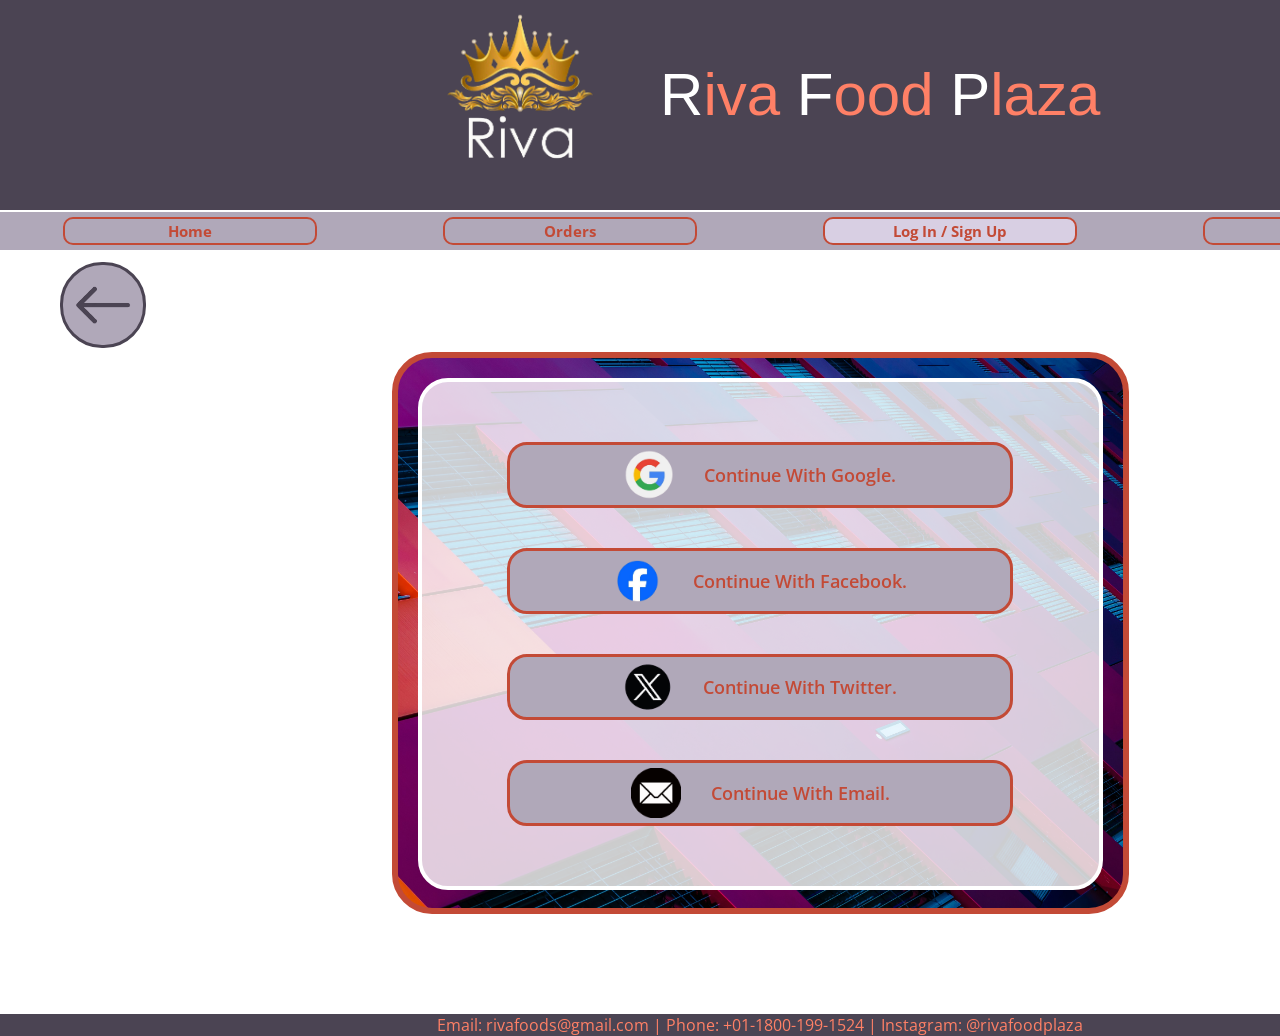
==== login.html @ 5a908bca "Initial Commit" ====
<!DOCTYPE html>
<html>
    <title>Welcome to RIVA</title>
    <meta charset="utf-8">
    <link href="head-foot.css" rel="stylesheet">
    <link href="loginstyle.css" rel="stylesheet">
    <link rel="preconnect" href="https://fonts.googleapis.com">
    <link rel="preconnect" href="https://fonts.gstatic.com" crossorigin>
    <link href="https://fonts.googleapis.com/css2?family=Big+Shoulders+Stencil:opsz,wght@10..72,100..900&family=Open+Sans:ital,wght@0,300..800;1,300..800&family=Winky+Sans:ital,wght@0,300..900;1,300..900&display=swap" rel="stylesheet">
    <body>
        <header>
            <img src="resources/logo.png" />
            <h1><span class="alpha">R</span>iva <span class="alpha">F</span>ood <span class="alpha">P</span>laza</h1>
        </header>
        <nav>
            <a href="index.html"><h5 class = "nst">Home</h5></a>
            <a href="order.html"><h5 class = "nst">Orders</h5></a>
            <h5 id = "st">Log In / Sign Up</h5>
            <a href="dinein.html"><h5 class = "nst">Dine In</h5></a>
        </nav>
        <main>
            <img src="resources/backIcon.png" class="hid" id="backButton" />
            <!-- Continue Section Starts -->
            <section class="background" id="continue">
                <section class="content">
                    <a href="#"   id="google-link"><div>
                        <img src="resources/google.png" />
                        <p>Continue With Google.</p>
                    </div></a>
                    <a href="#" id="facebook-link"><div>
                        <img src="resources/facebook.png" />
                        <p>Continue With Facebook.</p>
                    </div></a>
                    <a href="#" id="twitter-link"><div>
                        <img src="resources/twitter.png" />
                        <p>Continue With Twitter.</p>
                    </div></a>
                    <a href="#" id="email-link"><div>
                        <img src="resources/email2.png" />
                        <p>Continue With Email.</p>
                    </div></a>
                </section>
            </section>
            <!-- Login Section Starts -->
            <section class="hidden" id="login">
                <section class="content">
                    <h3>Welcome! Please provide following details.</h3>
                    <div id = "email">
                        <img src="resources/Email.png" class="inputIcon" alt="Enter Email or Phone"/>
                        <input type = "text" placeholder="Enter Email Or Phone" class="log" id="emailInput" maxlength="25">
                    </div>
                    <div id = "password">
                        <img src="resources/Password.png" class="inputIcon" alt="Enter Password"/>
                        <input type="password" placeholder="Enter Password" class="log" required maxlength="15">
                    </div>
                    <div class="button">
                        <input type="button" value="Log In" class="buttonStyle" id="LogIn">
                        <input type="button" value="Sign Up" class="buttonStyle" id="SignUp">
                    </div>
                    <div>
                        <input type="button" value="Forget Password" id="forgetButton">
                    </div>
                </section>
            </section>
            <!-- Sign Up Section Starts-->
            <section class="hidden" id="signup">
                <section class="content">
                    <h3>Register.</h3>
                    <div id="names">
                        <div>
                            <label for="firstname">First Name :</label>
                            <input type="text" id="firstname" class="inputBox" required maxlength="25">
                        </div>
                        <div>
                            <label for="lastname">Last Name :</label>
                            <input type="text" id="lastname" class="inputBox" required maxlength="25">
                        </div>
                    </div>
                    <div id="extras">
                        <div id="extrasPhone">
                            <label for="phone">Phone :</label>
                            <input type="text" id="phone" class="inputBox" required maxlength="15">
                        </div>
                        <div id="extrasEmail">
                            <label for="username">Email :</label>
                            <input type="email" required id="username" class="inputBox" maxlength="25">
                        </div>
                    </div>
                    <div id="gender">
                            <label>Gender :</label>
                            <input type="radio" id="male" value="male" name="gender">
                            <label for="male">Male</label>
                            <input type="radio" id="female" value="female" name="gender">
                            <label for="female">Female</label>
                            <input type="radio" id="other" value="other" name="gender">
                            <label for="other">Other</label>
                    </div>
                    <div id="pass">
                        <div>
                            <label for="newpass">Password :</label>
                            <input type="password" id="newpass" class="inputBox" required maxlength="15">
                        </div>
                        <div>
                            <label for="cnfpass">Confirm Password :</label>
                            <input type="password" id="cnfpass" class="inputBox" required maxlength="15">
                        </div>
                    </div>
                    <div class="button">
                        <input type="button" value="Sign Up" class="buttonStyle">
                    </div>
                </section>
            </section>
            <!-- Forget Password Section Start -->
            <section class="hidden" id="forgetPass">
                <section class="content">
                    <h3>Don't worry! We have your back.</h3>
                    <div id="forget-1">
                        <div id="forgetOne">
                            <img src="resources/Email.png" alt="Enter Email" class="inputIcon" />
                            <input type="email" placeholder="Please Enter Your Email Here" id="inputEmail" class="log" maxlength="25">
                        </div>
                        <input type="button" class="buttonStyle" id="continueButton-1" value="Continue">
                    </div>
                    <div id="forget-2" class="hidden">
                        <p>We have sent a verification code to your email address to confirm your identity and ensure that you are the rightful owner of this account. Please check your inbox and enter the code to complete the verification process.</p>
                        <input type="text" placeholder="Enter Verification Code" id="veri-code" class="inputBox">
                        <input type="button" class="buttonStyle" id="continueButton-2" value="Continue">
                    </div>
                </section>
            </section>
            <!-- Change Password Section Starts -->
            <section class="hidden" id="changePass">
                <section class="content">
                    <h3>Time for a Password Makeover!</h3>
                    <input type="password" placeholder="Please Enter New Password" id="newPassword" class="inputBox">
                    <input type="password" placeholder="Confirm New Password" id="confirmPassword" class="inputBox">
                    <div>
                        <input type="button" class="buttonStyle" value="Continue" id="continueButton-3">
                    </div>
                </section>
            </section>
            <!-- Password Changed Section Starts -->
            <section class="hidden" id="passChanged">
                <section class="content">
                    <h3>Success! Your Password Has Been Updated Securely.</h3>
                    <div id="message-1">
                        <p>Thank you for choosing Riva Food Plaza! We’re delighted to have served you and hope you enjoyed your meal. Your support means the world to us, and we can’t wait to welcome you back for another delicious experience!</p>
                    </div>
                    <div id="message-2">
                        <p>&#9135;&#9135;  Stay happy, stay hungry!</p>
                    </div>
                    <div>
                        <input type="button" class="buttonStyle" value="Okay" id="okayButton">
                    </div>
                </section>
            </section>
        </main>
        <footer>
            <p>Email: rivafoods@gmail.com  |  Phone: +01-1800-199-1524  |  Instagram: @rivafoodplaza</p>
        </footer>
        <script src="login.js"></script>
    </body>
</html>
---- head-foot.css ----
* {
    margin: 0px;
    padding: 0px;
}
@font-face {
    font-family: "Century Gothic";
    src: url('font/centurygothic.ttf') format("ttf");
}
.alpha {
    color: white;
}
body {
    width: 1520px;
}
header img {
    height: 200px;
    padding-top: 10px;
}
header {
    display: flex;
    padding: 0 0 0 25%;
    width: 75%;
    background-color: #4b4453;
}
header h1 {
    text-align: center;
    /* margin-left: 10px; */
    margin-top: 60px;
    font-family: "Century Gothic", sans-serif;
    font-size: 60px;
    color: #ff8066;
    font-weight: 300;
}
nav {
    display: flex;
    justify-content: space-around;
    margin-top: 2px;
    background-color: #b0a8b9;
    font-family: "Open Sans", sans-serif;
    font-size: 18px;
    position: sticky;
    top: 0px;
    z-index: 1;
}
a {
    text-decoration: none;
}
nav h5{
    text-align: center;
    margin-top: 5px;
    margin-bottom: 5px;
    padding: 2px 0px;
    border: 2px #c34a36 solid;
    color: #c34a36;
    width: 250px;
    border-radius: 10px;
}
.nst:hover {
    color: white;
    border: 2px white solid;
}
#st {
    background-color: rgba(216, 207, 227);;
}
footer {
    font-family: "Open Sans", sans-serif;
    text-align: center;
    margin-top: 30px;
    background-color: #4b4453;
    color: #ff8066;
}
---- loginstyle.css ----
* {
    caret-color: #c34a36;
}
.vis {
    height: 80px;
    background-color: #c34a36;
    border-radius: 42px;
    border: 3px #c34a36 solid;
    margin-top: 12px;
    margin-left: 60px;
}
.vis:hover {
    background-color: #ff8066;
}
.hid {
    height: 80px;
    background-color: #b0a8b9;
    border-radius: 42px;
    border: 3px #4b4453 solid;
    margin-top: 12px;
    margin-left: 60px;
}
.hidden {
    display: none !important;
}
.background {
    background-image: url("resources/sec-background.jpg");
    background-size: 725px 550px;
    margin: 0px auto;
    margin-bottom: 100px;
    border: 6px #c34a36 solid;
    border-radius: 40px;
    width: 725px;
    height: 550px;
}
.content {
    font-family: "Open Sans", sans-serif;
    display: block;
    background-color: rgba(255, 255, 255,0.8);
    margin: 20px;
    padding: 20px;
    text-align: center;
    border-radius: 30px;
    border: 4px white solid;

}
section h3 {
    text-align: left;
    margin: 20px 20px;
    padding-left: 10px;
    padding-bottom: 15px;
    font-size: 30px;
    color: #845ec2;
    border-bottom: 2px #4b4453 solid;
    font-weight: 600;
}
.inputIcon {
    height: 40px;
    background-color: rgba(216, 207, 227, 0.8);
    border-top-left-radius: 23px;
    border-bottom-left-radius: 23px;
}
.log:focus-visible {
    outline: none;
}
#email:focus-within, #password:focus-within, #forgetOne:focus-within {
    border-color: #ff8066;
    border-radius: 35px;
}
#email, #password {
    display: flex;
    justify-content: center;
    align-items: center;
    margin: 38px auto;
    width: 350px;
    border: 3px #c34a36 solid;
    border-radius: 30px;
}
.log {
    height: 40px;
    width: 300px;
    background-color: rgba(216, 207, 227, 0.8);
    border: none;
    border-top-right-radius: 23px;
    border-bottom-right-radius: 23px;
    padding-left: 10px;
    font-size: 18px;
    color: #4b4453;
}
.button {
    font-family: "Open Sans";
    display: flex;
    justify-content: center;
    gap: 50px;
}
.buttonStyle {
    background-color: #b0a8b9;
    width: 150px;
    height: 50px;
    border-radius: 22px;
    border: 3px #c34a36 solid;
    font-weight: bold;
    color: #c34a36;
    font-size: 18px;
}
.buttonStyle:hover, .signup:hover {
    border-color: white;
    color: white;
    font-size: 20px;
}
#forgetButton {
    display: flex;
    justify-content: center;
    align-items: center;
    margin: 10px auto;
    font-size: 18px;
    color: #c34a36;
    border: 3px #c34a36 solid;
    border-radius: 22px;
    font-weight: bold;
    width: 200px;
    height: 50px;
    background-color: #b0a8b9;
}
#forgetButton:hover {
    font-size: 20px;
    color: white;
    border-color: white;
}
#continue img {
    height: 50px;
}
#continue div {
    display: flex;
    justify-content: center;
    align-items: center;
    margin: 40px auto;
    width: 500px;
    height: 60px;
    border: 3px #c34a36 solid;
    background-color: #b0a8b9;
    border-radius: 20px;
    color: #c34a36;
    font-size: 18px;
    font-weight: 600;
}
#continue p {
    padding-left: 30px;
}
#continue div:hover {
    color: white;
    border-color: white;
    font-size: 20px;
}
#names {
    display: flex;
    justify-content: center;
    align-items: center;
    font-size: 14px;
    color: #4b4453;
    font-weight: 600;
    margin: 20px auto;
    margin-top: 60px;
    gap: 15px;

}
#names input {
    margin-left: 10px;
    padding-inline: 10px;
    height: 30px;
    border: 3px #c34a36 solid;
    border-radius: 15px;
    background-color: rgba(216, 207, 227, 0.8);
    color: #4b4453;
    font-size: 14px;
}
#extras {
    display: flex;
    justify-content: space-evenly;
    align-items: center;
    font-size: 14px;
    color: #4b4453;
    font-weight: 600;
    margin-top: 20px;
    margin-bottom: 20px;
}
#extrasPhone {
    padding-left: 35px;
}
#extrasEmail {
    padding-left: 40px;
}
#extras input {
    padding-inline: 10px;
    height: 30px;
    border: 3px #c34a36 solid;
    border-radius: 15px;
    background-color: rgba(216, 207, 227, 0.8);
    color: #4b4453;
    font-size: 14px;
    margin-left: 10px;
}
#gender {
    display: flex;
    justify-content: center;
    align-items: center;
    font-size: 14px;
    color: #4b4453;
    font-weight: 600;
    gap: 20px;
    margin: 25px auto;
}
#pass {
    display: block;
    justify-content: center;
    align-items: center;
    font-size: 14px;
    color: #4b4453;
    font-weight: 600;
}
#pass div {
    text-align: left;
    margin-top: 20px;
    margin-bottom: 20px;
    margin-left: 90px;
    width: 500px;
}
#pass input {
    padding-inline: 10px;
    height: 30px;
    border: 3px #c34a36 solid;
    border-radius: 15px;
    background-color: rgba(216, 207, 227, 0.8);
    color: #4b4453;
    font-size: 14px;
    width: 330px;
}
#pass #newpass{
    margin-left: 63px;
}
#pass #cnfpass {
    margin-left: 6px;
}
#signup .button {
    align-items: center;
    margin-top: 20px;
    margin-left: 30px;
}
.inputBox:focus-visible {
    outline: none !important;
    border-color: #ff8066 !important;
}
#forgetOne {
    display: flex;
    margin: 143px auto;
    width: 350px;
    border: 3px #c34a36 solid;
    border-radius: 30px;
}
#forget-2 {
    margin: 0px auto;
    width: 550px;
}
#forget-2 p {
    font-size: 25px;
    color: #4b4453;
    margin: 35px auto;
}
#forget-2 #veri-code {
    padding-inline: 10px;
    height: 50px;
    border: 3px #c34a36 solid;
    border-radius: 28px;
    background-color: rgba(216, 207, 227, 0.8);
    color: #4b4453;
    font-size: 20px;
    width: 400px;
    text-align: center;
    margin-bottom: 35px;
}
#newPassword {
    padding-inline: 30px;
    height: 50px;
    border: 3px #c34a36 solid;
    border-radius: 28px;
    background-color: rgba(216, 207, 227, 0.8);
    color: #4b4453;
    font-size: 20px;
    width: 400px;
    margin-top: 50px;
    margin-bottom: 40px;
}
#confirmPassword {
    padding-inline: 30px;
    height: 50px;
    border: 3px #c34a36 solid;
    border-radius: 28px;
    background-color: rgba(216, 207, 227, 0.8);
    color: #4b4453;
    font-size: 20px;
    width: 400px;
    margin: 40px auto
}
#continueButton-3 {
    margin-top: 20px;
    margin-bottom: 5px;
}
#message-1 {
    width: 500px;
    margin: 40px auto;
    font-size: 20px;
    color: #4b4453;
}
#message-2 {
    width: 500px;
    margin: 45px auto;
    font-size: 20px;
    color: #4b4453;
    text-align: left;
}
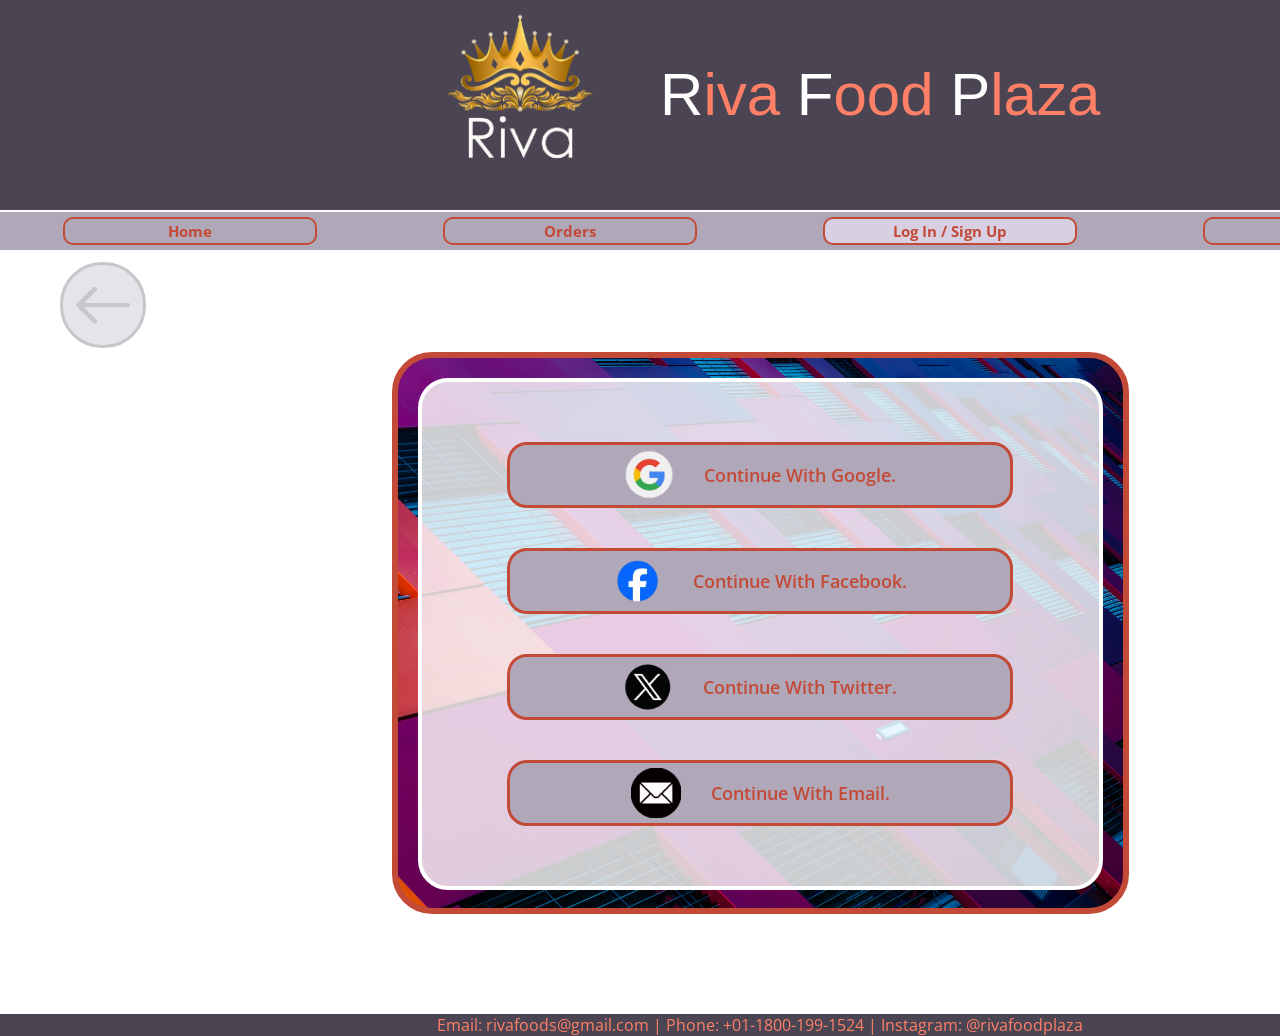
==== commit cbfa730a: "Refactored javascript as per ECMA syntax & finsihed signup functionality" ====
--- a/login.html
+++ b/login.html
@@ -106,14 +106,14 @@
                         </div>
                     </div>
                     <div class="button">
-                        <input type="button" value="Sign Up" class="buttonStyle">
+                        <input type="button" value="Sign Up" class="buttonStyle" id="signUpButton">
                     </div>
                 </section>
             </section>
             <!-- Forget Password Section Start -->
             <section class="hidden" id="forgetPass">
                 <section class="content">
-                    <h3>Don't worry! We have your back.</h3>
+                    <h3 id="veri-head">Don't worry! We have your back.</h3>
                     <div id="forget-1">
                         <div id="forgetOne">
                             <img src="resources/Email.png" alt="Enter Email" class="inputIcon" />
--- a/loginstyle.css
+++ b/loginstyle.css
@@ -19,6 +19,7 @@
     border: 3px #4b4453 solid;
     margin-top: 12px;
     margin-left: 60px;
+    opacity: 0.3;
 }
 .hidden {
     display: none !important;
@@ -112,7 +113,7 @@
     display: flex;
     justify-content: center;
     align-items: center;
-    margin: 10px auto;
+    margin: 20px auto;
     font-size: 18px;
     color: #c34a36;
     border: 3px #c34a36 solid;
